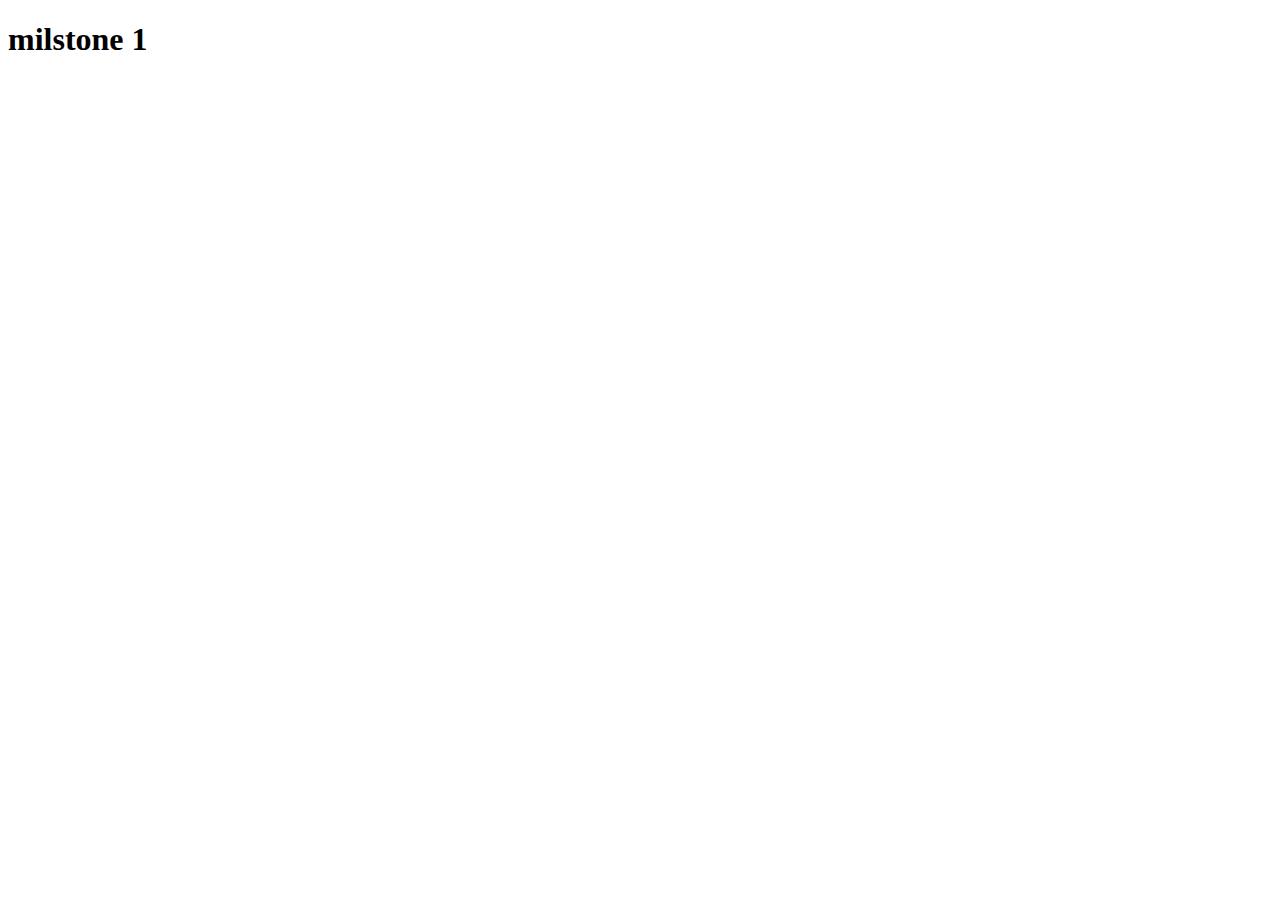
==== index.html @ 5feabac1 "Create index.html" ====
<!DOCTYPE html>
<html lang="en">
<head>
    <meta charset="UTF-8">
    <meta name="viewport" content="width=, initial-scale=1.0">
    <title>Milstone</title>
</head>
<body>
    <h1>milstone 1</h1>
</body>
</html>
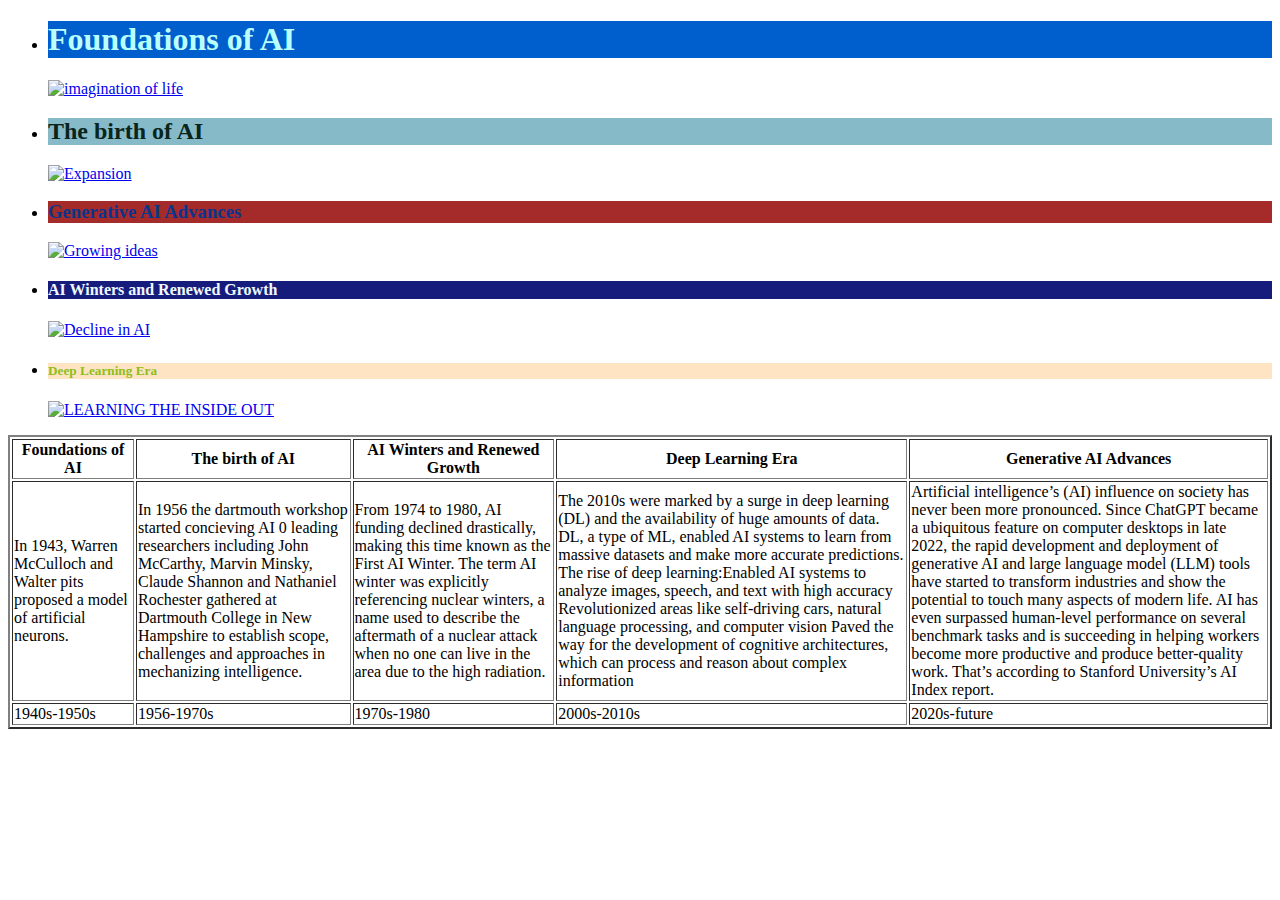
==== commit 90cbd8d3: "Update index.html" ====
--- a/index.html
+++ b/index.html
@@ -3,9 +3,54 @@
 <head>
     <meta charset="UTF-8">
     <meta name="viewport" content="width=, initial-scale=1.0">
-    <title>Milstone</title>
+    <title>Evolutionary Growth of AI </title>
 </head>
 <body>
-    <h1>milstone 1</h1>
+    <ul>
+        <li>
+            <h1 style="background-color: rgb(0, 95, 204); color: rgb(186, 255, 255); font-style: inherit;">Foundations of AI </h1>
+            <a href="https://www.holloway.com/g/making-things-think/sections/the-first-ai-winter-19741980"><img src="https://itchronicles.com/wp-content/uploads/2020/11/where-is-ai-used.jpg" alt="imagination of life" height="150 width=150"></a>
+        </li>
+        <li>
+            <h2 style="background-color: rgba(66, 146, 170, 0.637); color: rgb(9, 37, 27);">The birth of AI</h2>
+            <a href="https://expertbeacon.com/the-history-of-artificial-intelligence-from-the-1950s-to-today/#google_vignette"><img src="https://dubawa.org/wp-content/uploads/2023/12/AI.png" alt="Expansion" height="150 width=150"></a>
+        </li>
+        <li>
+            <h3 style="background-color: brown; color: #09368b;">Generative AI Advances</h3>
+            <a href="https://www.weforum.org/stories/2024/04/stanford-university-ai-index-report/"><img src="https://breakingnow.in/wp-content/uploads/2023/02/The-Future-of-Work-9-AI-Websites-That-Will-Change-the-Game-Artificial-Intelligence-AI.png" alt="Growing ideas" height="150 width=150"></a>
+        </li>
+        <li>
+            <h4 style="color: aliceblue; background-color: rgb(22, 28, 124);">AI Winters and Renewed Growth</h4>
+           <a href="https://www.holloway.com/g/making-things-think/sections/the-first-ai-winter-19741980"><img src="https://th.bing.com/th/id/OIP.BESUVX_hPuiQyGUdLO1DDwHaEK?rs=1&pid=ImgDetMain" alt="Decline in AI" height="150 width=150"></a>
+        </li>
+        <li>
+            <h5 style="background-color: bisque; color: rgb(141, 190, 26);">Deep Learning Era </h5>
+            <a href="https://www.clrn.org/how-has-ai-changed-over-time/"><img src="https://th.bing.com/th/id/OIP.cJwtYYoha2_ABNHfrR7DpgHaHa?rs=1&pid=ImgDetMain" alt="LEARNING THE INSIDE OUT" height="150 width=150"></a>
+        </li>
+    </ul>
+    <table border="2px">
+        <tr>
+            <th>Foundations of AI</th>
+            <th>The birth of AI</th>
+           <th>AI Winters and Renewed Growth</th>
+            <th>Deep Learning Era</th>
+            <th>Generative AI Advances</th>
+        </tr>
+        <tr>
+            <td>In 1943, Warren McCulloch and Walter pits proposed a model of artificial neurons.</td>
+            <td>In 1956 the dartmouth workshop started concieving AI 0 leading researchers including John McCarthy, Marvin Minsky, Claude Shannon and Nathaniel Rochester gathered at Dartmouth College in New Hampshire to establish scope, challenges and approaches in mechanizing intelligence.</td>
+            <td>From 1974 to 1980, AI funding declined drastically, making this time known as the First AI Winter. The term AI winter was explicitly referencing nuclear winters, a name used to describe the aftermath of a nuclear attack when no one can live in the area due to the high radiation. </td>
+            <td>The 2010s were marked by a surge in deep learning (DL) and the availability of huge amounts of data. DL, a type of ML, enabled AI systems to learn from massive datasets and make more accurate predictions. The rise of deep learning:Enabled AI systems to analyze images, speech, and text with high accuracy Revolutionized areas like self-driving cars, natural language processing, and computer vision Paved the way for the development of cognitive architectures, which can process and reason about complex information</td>
+            <td>Artificial intelligence’s (AI) influence on society has never been more pronounced. Since ChatGPT became a ubiquitous feature on computer desktops in late 2022, the rapid development and deployment of generative AI and large language model (LLM) tools have started to transform industries and show the potential to touch many aspects of modern life. AI has even surpassed human-level performance on several benchmark tasks and is succeeding in helping workers become more productive and produce better-quality work. That’s according to Stanford University’s AI Index report.</td>
+
+        </tr>
+        <tr>
+           <td>1940s-1950s</td> 
+           <td>1956-1970s</td>
+           <td>1970s-1980</td>
+           <td>2000s-2010s</td>
+           <td>2020s-future</td>
+        </tr>
+    </table>
 </body>
 </html>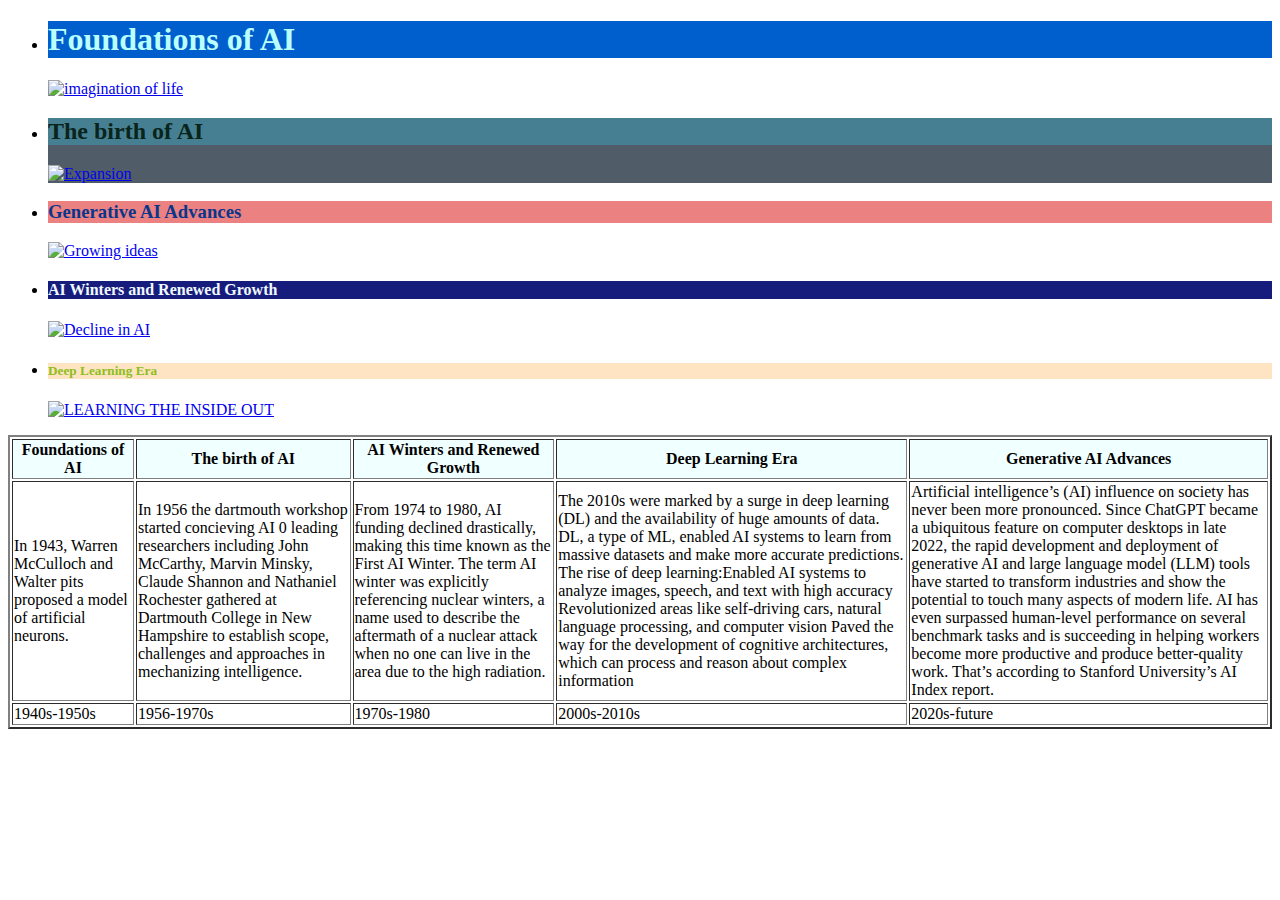
==== commit 9ed4bbde: "Update index.html" ====
--- a/index.html
+++ b/index.html
@@ -4,6 +4,19 @@
     <meta charset="UTF-8">
     <meta name="viewport" content="width=, initial-scale=1.0">
     <title>Evolutionary Growth of AI </title>
+    <style>
+        h2{
+            background-color:aliceblue;
+            color:rgb(104, 104, 170);
+        }
+        .growth{
+            background-color: azure;
+        }
+        #Evolutionary{
+            background-color:rgb(80, 93, 104);
+        }
+
+    </style>
 </head>
 <body>
     <ul>
@@ -11,12 +24,12 @@
             <h1 style="background-color: rgb(0, 95, 204); color: rgb(186, 255, 255); font-style: inherit;">Foundations of AI </h1>
             <a href="https://www.holloway.com/g/making-things-think/sections/the-first-ai-winter-19741980"><img src="https://itchronicles.com/wp-content/uploads/2020/11/where-is-ai-used.jpg" alt="imagination of life" height="150 width=150"></a>
         </li>
-        <li>
+        <li id="Evolutionary">
             <h2 style="background-color: rgba(66, 146, 170, 0.637); color: rgb(9, 37, 27);">The birth of AI</h2>
             <a href="https://expertbeacon.com/the-history-of-artificial-intelligence-from-the-1950s-to-today/#google_vignette"><img src="https://dubawa.org/wp-content/uploads/2023/12/AI.png" alt="Expansion" height="150 width=150"></a>
         </li>
         <li>
-            <h3 style="background-color: brown; color: #09368b;">Generative AI Advances</h3>
+            <h3 style="background-color: rgb(235, 129, 129); color: #09368b;">Generative AI Advances</h3>
             <a href="https://www.weforum.org/stories/2024/04/stanford-university-ai-index-report/"><img src="https://breakingnow.in/wp-content/uploads/2023/02/The-Future-of-Work-9-AI-Websites-That-Will-Change-the-Game-Artificial-Intelligence-AI.png" alt="Growing ideas" height="150 width=150"></a>
         </li>
         <li>
@@ -29,7 +42,7 @@
         </li>
     </ul>
     <table border="2px">
-        <tr>
+        <tr class="growth">
             <th>Foundations of AI</th>
             <th>The birth of AI</th>
            <th>AI Winters and Renewed Growth</th>
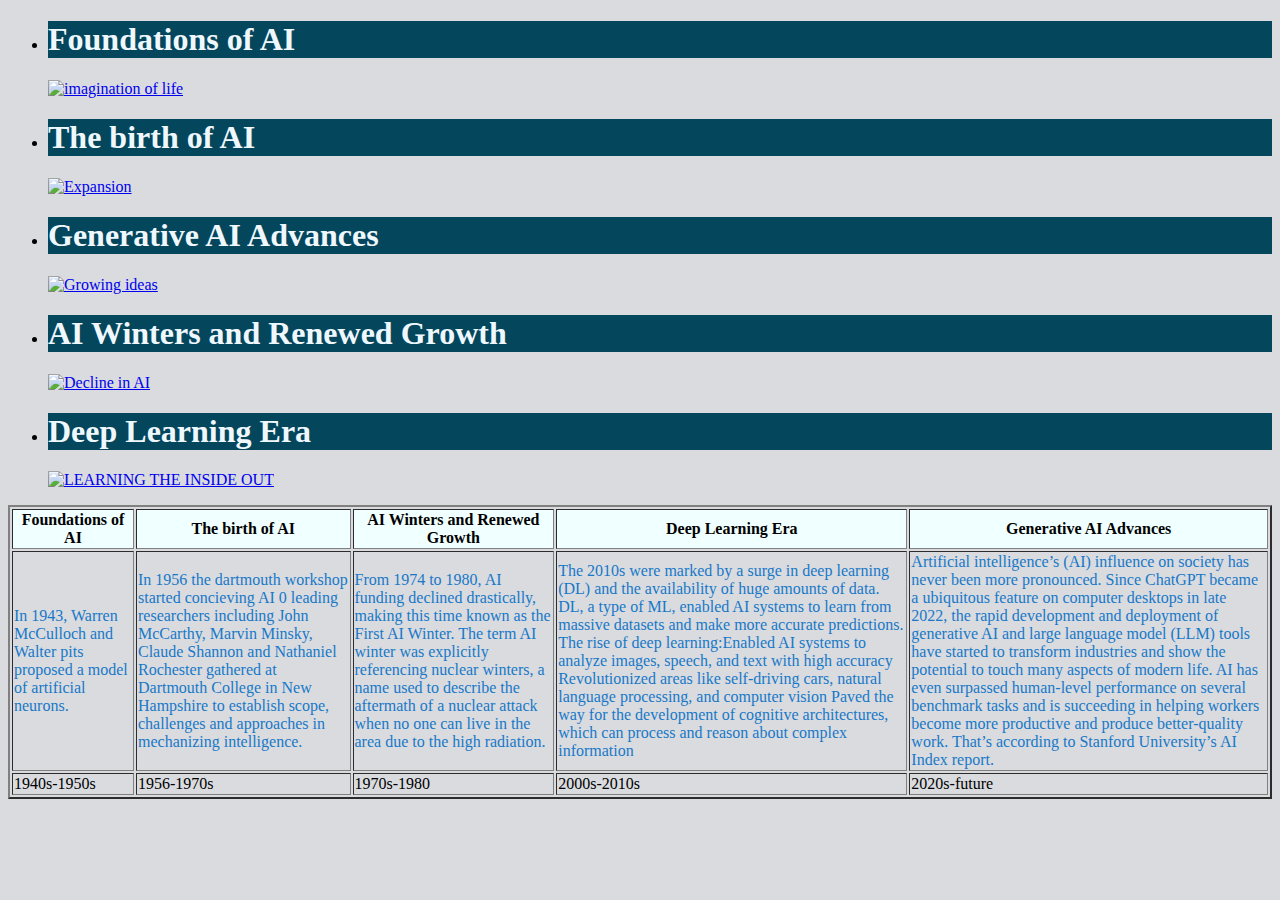
==== commit fc585cbe: "Update index.html" ====
--- a/index.html
+++ b/index.html
@@ -5,51 +5,55 @@
     <meta name="viewport" content="width=, initial-scale=1.0">
     <title>Evolutionary Growth of AI </title>
     <style>
-        h2{
-            background-color:aliceblue;
-            color:rgb(104, 104, 170);
+        h1{
+            background-color:rgb(4, 71, 92);
+            color:aliceblue;
         }
-        .growth{
-            background-color: azure;
-        }
-        #Evolutionary{
-            background-color:rgb(80, 93, 104);
-        }
+        body{
+            background-color: rgb(217, 219, 223);
+        } 
+        
+        #groundbreaking{
+        background-color: azure;
+       }
+       .advancing{
+        color: rgb(24, 120, 199);
+       }
 
     </style>
 </head>
 <body>
     <ul>
         <li>
-            <h1 style="background-color: rgb(0, 95, 204); color: rgb(186, 255, 255); font-style: inherit;">Foundations of AI </h1>
+            <h1 "foundation">Foundations of AI </h1>
             <a href="https://www.holloway.com/g/making-things-think/sections/the-first-ai-winter-19741980"><img src="https://itchronicles.com/wp-content/uploads/2020/11/where-is-ai-used.jpg" alt="imagination of life" height="150 width=150"></a>
         </li>
-        <li id="Evolutionary">
-            <h2 style="background-color: rgba(66, 146, 170, 0.637); color: rgb(9, 37, 27);">The birth of AI</h2>
+        <li>
+            <h1>The birth of AI</h2>
             <a href="https://expertbeacon.com/the-history-of-artificial-intelligence-from-the-1950s-to-today/#google_vignette"><img src="https://dubawa.org/wp-content/uploads/2023/12/AI.png" alt="Expansion" height="150 width=150"></a>
         </li>
         <li>
-            <h3 style="background-color: rgb(235, 129, 129); color: #09368b;">Generative AI Advances</h3>
+            <h1>Generative AI Advances</h3>
             <a href="https://www.weforum.org/stories/2024/04/stanford-university-ai-index-report/"><img src="https://breakingnow.in/wp-content/uploads/2023/02/The-Future-of-Work-9-AI-Websites-That-Will-Change-the-Game-Artificial-Intelligence-AI.png" alt="Growing ideas" height="150 width=150"></a>
         </li>
         <li>
-            <h4 style="color: aliceblue; background-color: rgb(22, 28, 124);">AI Winters and Renewed Growth</h4>
-           <a href="https://www.holloway.com/g/making-things-think/sections/the-first-ai-winter-19741980"><img src="https://th.bing.com/th/id/OIP.BESUVX_hPuiQyGUdLO1DDwHaEK?rs=1&pid=ImgDetMain" alt="Decline in AI" height="150 width=150"></a>
+            <h1>AI Winters and Renewed Growth</h4>
+            <a href="https://www.holloway.com/g/making-things-think/sections/the-first-ai-winter-19741980"><img src="https://th.bing.com/th/id/OIP.BESUVX_hPuiQyGUdLO1DDwHaEK?rs=1&pid=ImgDetMain" alt="Decline in AI" height="150 width=150"></a>
         </li>
         <li>
-            <h5 style="background-color: bisque; color: rgb(141, 190, 26);">Deep Learning Era </h5>
+            <h1>Deep Learning Era </h5>
             <a href="https://www.clrn.org/how-has-ai-changed-over-time/"><img src="https://th.bing.com/th/id/OIP.cJwtYYoha2_ABNHfrR7DpgHaHa?rs=1&pid=ImgDetMain" alt="LEARNING THE INSIDE OUT" height="150 width=150"></a>
         </li>
     </ul>
     <table border="2px">
-        <tr class="growth">
+        <tr id="groundbreaking">
             <th>Foundations of AI</th>
             <th>The birth of AI</th>
-           <th>AI Winters and Renewed Growth</th>
+            <th>AI Winters and Renewed Growth</th>
             <th>Deep Learning Era</th>
             <th>Generative AI Advances</th>
         </tr>
-        <tr>
+        <tr class="advancing">
             <td>In 1943, Warren McCulloch and Walter pits proposed a model of artificial neurons.</td>
             <td>In 1956 the dartmouth workshop started concieving AI 0 leading researchers including John McCarthy, Marvin Minsky, Claude Shannon and Nathaniel Rochester gathered at Dartmouth College in New Hampshire to establish scope, challenges and approaches in mechanizing intelligence.</td>
             <td>From 1974 to 1980, AI funding declined drastically, making this time known as the First AI Winter. The term AI winter was explicitly referencing nuclear winters, a name used to describe the aftermath of a nuclear attack when no one can live in the area due to the high radiation. </td>
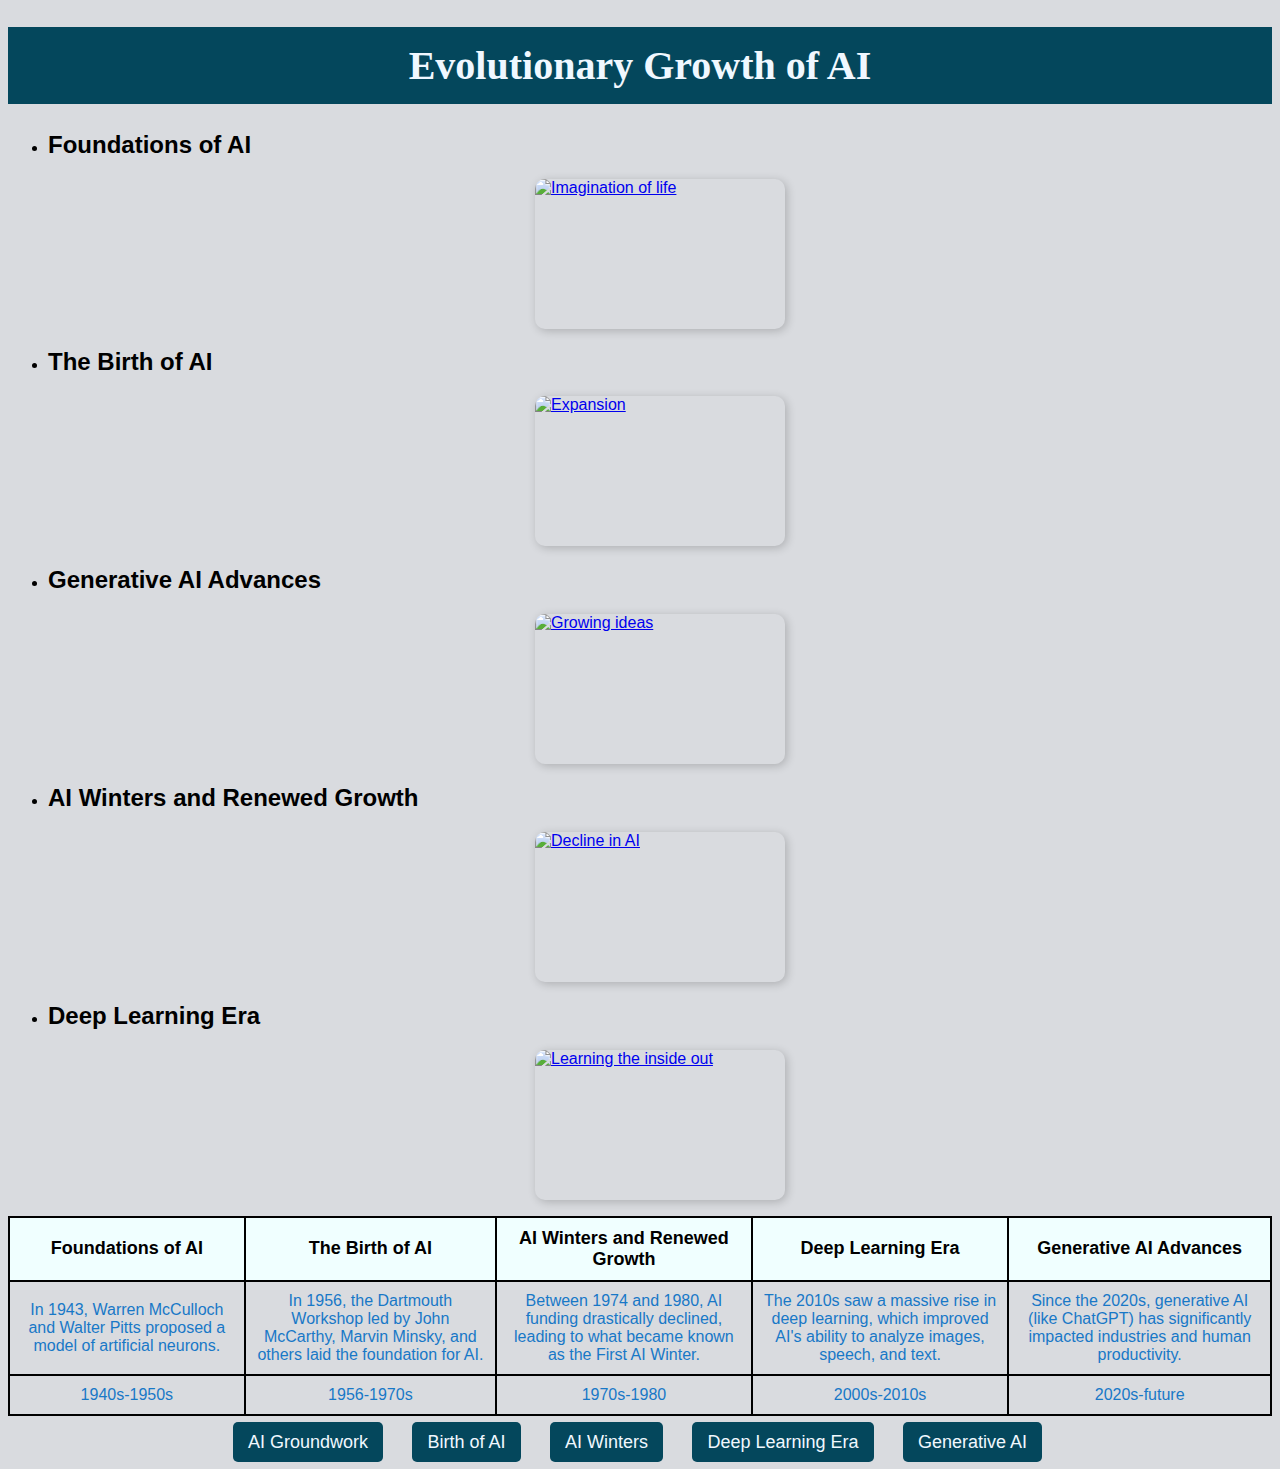
==== commit ff76708f: "exam #3" ====
--- a/index.html
+++ b/index.html
@@ -2,72 +2,123 @@
 <html lang="en">
 <head>
     <meta charset="UTF-8">
-    <meta name="viewport" content="width=, initial-scale=1.0">
-    <title>Evolutionary Growth of AI </title>
+    <meta name="viewport" content="width=device-width, initial-scale=1.0">
+    <title>Evolutionary Growth of AI</title>
+    <link rel="stylesheet" href="style.css">
     <style>
-        h1{
-            background-color:rgb(4, 71, 92);
-            color:aliceblue;
+        h1 {
+            background-color: rgb(4, 71, 92);
+            color: aliceblue;
         }
-        body{
+        body {
             background-color: rgb(217, 219, 223);
-        } 
+        }
         
-        #groundbreaking{
-        background-color: azure;
-       }
-       .advancing{
-        color: rgb(24, 120, 199);
-       }
+        #groundbreaking {
+            background-color: azure;
+        }
+        
+        .advancing {
+            color: rgb(24, 120, 199);
+        }
 
+        table {
+            width: 100%;
+            border-collapse: collapse;
+            text-align: center;
+        }
+        
+        th, td {
+            padding: 10px;
+            border: 2px solid black;
+        }
+
+        nav ul {
+            list-style-type: none;
+            padding: 0;
+        }
+
+        nav ul li {
+            display: inline;
+            margin-right: 15px;
+        }
     </style>
 </head>
 <body>
+
+    <h1>Evolutionary Growth of AI</h1>
+
     <ul>
         <li>
-            <h1 "foundation">Foundations of AI </h1>
-            <a href="https://www.holloway.com/g/making-things-think/sections/the-first-ai-winter-19741980"><img src="https://itchronicles.com/wp-content/uploads/2020/11/where-is-ai-used.jpg" alt="imagination of life" height="150 width=150"></a>
+            <h2>Foundations of AI</h2>
+            <a href="https://www.holloway.com/g/making-things-think/sections/the-first-ai-winter-19741980">
+                <img src="https://itchronicles.com/wp-content/uploads/2020/11/where-is-ai-used.jpg" 
+                     alt="Imagination of life" height="150" width="150">
+            </a>
         </li>
         <li>
-            <h1>The birth of AI</h2>
-            <a href="https://expertbeacon.com/the-history-of-artificial-intelligence-from-the-1950s-to-today/#google_vignette"><img src="https://dubawa.org/wp-content/uploads/2023/12/AI.png" alt="Expansion" height="150 width=150"></a>
+            <h2>The Birth of AI</h2>
+            <a href="https://expertbeacon.com/the-history-of-artificial-intelligence-from-the-1950s-to-today/#google_vignette">
+                <img src="https://dubawa.org/wp-content/uploads/2023/12/AI.png" 
+                     alt="Expansion" height="150" width="150">
+            </a>
         </li>
         <li>
-            <h1>Generative AI Advances</h3>
-            <a href="https://www.weforum.org/stories/2024/04/stanford-university-ai-index-report/"><img src="https://breakingnow.in/wp-content/uploads/2023/02/The-Future-of-Work-9-AI-Websites-That-Will-Change-the-Game-Artificial-Intelligence-AI.png" alt="Growing ideas" height="150 width=150"></a>
+            <h2>Generative AI Advances</h2>
+            <a href="https://www.weforum.org/stories/2024/04/stanford-university-ai-index-report/">
+                <img src="https://breakingnow.in/wp-content/uploads/2023/02/The-Future-of-Work-9-AI-Websites-That-Will-Change-the-Game-Artificial-Intelligence-AI.png" 
+                     alt="Growing ideas" height="150" width="150">
+            </a>
         </li>
         <li>
-            <h1>AI Winters and Renewed Growth</h4>
-            <a href="https://www.holloway.com/g/making-things-think/sections/the-first-ai-winter-19741980"><img src="https://th.bing.com/th/id/OIP.BESUVX_hPuiQyGUdLO1DDwHaEK?rs=1&pid=ImgDetMain" alt="Decline in AI" height="150 width=150"></a>
+            <h2>AI Winters and Renewed Growth</h2>
+            <a href="https://www.holloway.com/g/making-things-think/sections/the-first-ai-winter-19741980">
+                <img src="https://th.bing.com/th/id/OIP.BESUVX_hPuiQyGUdLO1DDwHaEK?rs=1&pid=ImgDetMain" 
+                     alt="Decline in AI" height="150" width="150">
+            </a>
         </li>
         <li>
-            <h1>Deep Learning Era </h5>
-            <a href="https://www.clrn.org/how-has-ai-changed-over-time/"><img src="https://th.bing.com/th/id/OIP.cJwtYYoha2_ABNHfrR7DpgHaHa?rs=1&pid=ImgDetMain" alt="LEARNING THE INSIDE OUT" height="150 width=150"></a>
+            <h2>Deep Learning Era</h2>
+            <a href="https://www.clrn.org/how-has-ai-changed-over-time/">
+                <img src="https://th.bing.com/th/id/OIP.cJwtYYoha2_ABNHfrR7DpgHaHa?rs=1&pid=ImgDetMain" 
+                     alt="Learning the inside out" height="150" width="150">
+            </a>
         </li>
     </ul>
-    <table border="2px">
+
+    <table>
         <tr id="groundbreaking">
             <th>Foundations of AI</th>
-            <th>The birth of AI</th>
+            <th>The Birth of AI</th>
             <th>AI Winters and Renewed Growth</th>
             <th>Deep Learning Era</th>
             <th>Generative AI Advances</th>
         </tr>
         <tr class="advancing">
-            <td>In 1943, Warren McCulloch and Walter pits proposed a model of artificial neurons.</td>
-            <td>In 1956 the dartmouth workshop started concieving AI 0 leading researchers including John McCarthy, Marvin Minsky, Claude Shannon and Nathaniel Rochester gathered at Dartmouth College in New Hampshire to establish scope, challenges and approaches in mechanizing intelligence.</td>
-            <td>From 1974 to 1980, AI funding declined drastically, making this time known as the First AI Winter. The term AI winter was explicitly referencing nuclear winters, a name used to describe the aftermath of a nuclear attack when no one can live in the area due to the high radiation. </td>
-            <td>The 2010s were marked by a surge in deep learning (DL) and the availability of huge amounts of data. DL, a type of ML, enabled AI systems to learn from massive datasets and make more accurate predictions. The rise of deep learning:Enabled AI systems to analyze images, speech, and text with high accuracy Revolutionized areas like self-driving cars, natural language processing, and computer vision Paved the way for the development of cognitive architectures, which can process and reason about complex information</td>
-            <td>Artificial intelligence’s (AI) influence on society has never been more pronounced. Since ChatGPT became a ubiquitous feature on computer desktops in late 2022, the rapid development and deployment of generative AI and large language model (LLM) tools have started to transform industries and show the potential to touch many aspects of modern life. AI has even surpassed human-level performance on several benchmark tasks and is succeeding in helping workers become more productive and produce better-quality work. That’s according to Stanford University’s AI Index report.</td>
-
+            <td>In 1943, Warren McCulloch and Walter Pitts proposed a model of artificial neurons.</td>
+            <td>In 1956, the Dartmouth Workshop led by John McCarthy, Marvin Minsky, and others laid the foundation for AI.</td>
+            <td>Between 1974 and 1980, AI funding drastically declined, leading to what became known as the First AI Winter.</td>
+            <td>The 2010s saw a massive rise in deep learning, which improved AI's ability to analyze images, speech, and text.</td>
+            <td>Since the 2020s, generative AI (like ChatGPT) has significantly impacted industries and human productivity.</td>
         </tr>
         <tr>
-           <td>1940s-1950s</td> 
-           <td>1956-1970s</td>
-           <td>1970s-1980</td>
-           <td>2000s-2010s</td>
-           <td>2020s-future</td>
+            <td>1940s-1950s</td>
+            <td>1956-1970s</td>
+            <td>1970s-1980</td>
+            <td>2000s-2010s</td>
+            <td>2020s-future</td>
         </tr>
     </table>
+
+    <nav>
+        <ul>
+            <li><a href="Foundations_of_AI.html">AI Groundwork</a></li>
+            <li><a href="birth_of_ai.html">Birth of AI</a></li>
+            <li><a href="AI_Winters_and_Renewed_Growth.html">AI Winters</a></li>
+            <li><a href="deep_learning_era.html">Deep Learning Era</a></li>
+            <li><a href="Generative_AI_Advances.html">Generative AI</a></li>
+        </ul>
+    </nav>
+
 </body>
-</html>+</html>
--- a/style.css
+++ b/style.css
@@ -0,0 +1,119 @@
+/* Apply background color to the whole page */
+body {
+    background-color: rgb(217, 219, 223);
+    font-family: Arial, sans-serif;
+}
+
+/* Styling for all headers */
+h1 {
+    background-color: rgb(4, 71, 92);
+    color: aliceblue;
+    padding: 15px;
+    text-align: center;
+    font-size: 40px; /* Required size */
+    font-family: Fantasy; /* Required font family */
+}
+
+/* Milestone text styles (Header Section) */
+#milestone-text {
+    text-align: center;
+    font-size: 20px;
+    font-weight: bold;
+}
+
+/* Style for the animation effect (text color changes on hover) */
+.animated-text {
+    color: red; /* Default color */
+    transition: color 0.3s ease-in-out;
+}
+
+.animated-text:hover {
+    color: skyblue; /* Changes when hovered */
+}
+
+/* Image Styling (Main Section) */
+img {
+    display: block;
+    margin: 10px auto;
+    width: 250px;
+    border-radius: 10px;
+    box-shadow: 2px 2px 10px rgba(0, 0, 0, 0.2);
+}
+
+/* Styling for the table */
+table {
+    width: 90%;
+    margin: auto;
+    border-collapse: collapse;
+}
+
+th {
+    background-color: azure;
+    font-size: 18px;
+}
+
+td {
+    border: 2px solid black;
+    padding: 10px;
+    text-align: center;
+    color: rgb(24, 120, 199);
+}
+
+/* Footer Styling */
+footer {
+    text-align: center;
+    font-size: 16px;
+    margin-top: 20px;
+}
+
+/* Navigation Menu */
+nav ul {
+    list-style-type: none;
+    padding: 0;
+    text-align: center;
+}
+
+nav ul li {
+    display: inline;
+    margin: 10px;
+}
+
+nav a {
+    text-decoration: none;
+    background-color: rgb(4, 71, 92);
+    color: aliceblue;
+    padding: 10px 15px;
+    border-radius: 5px;
+    font-size: 18px;
+}
+
+nav a:hover {
+    background-color: rgb(24, 120, 199);
+}
+
+/* Tooltips (for bonus points) */
+.tooltip {
+    position: relative;
+    display: inline-block;
+    cursor: pointer;
+}
+
+.tooltip .tooltip-text {
+    visibility: hidden;
+    width: 150px;
+    background-color: black;
+    color: #fff;
+    text-align: center;
+    padding: 5px;
+    border-radius: 5px;
+    
+    position: absolute;
+    z-index: 1;
+    top: 100%;
+    left: 50%;
+    transform: translateX(-50%);
+}
+
+.tooltip:hover .tooltip-text {
+    visibility: visible;
+}
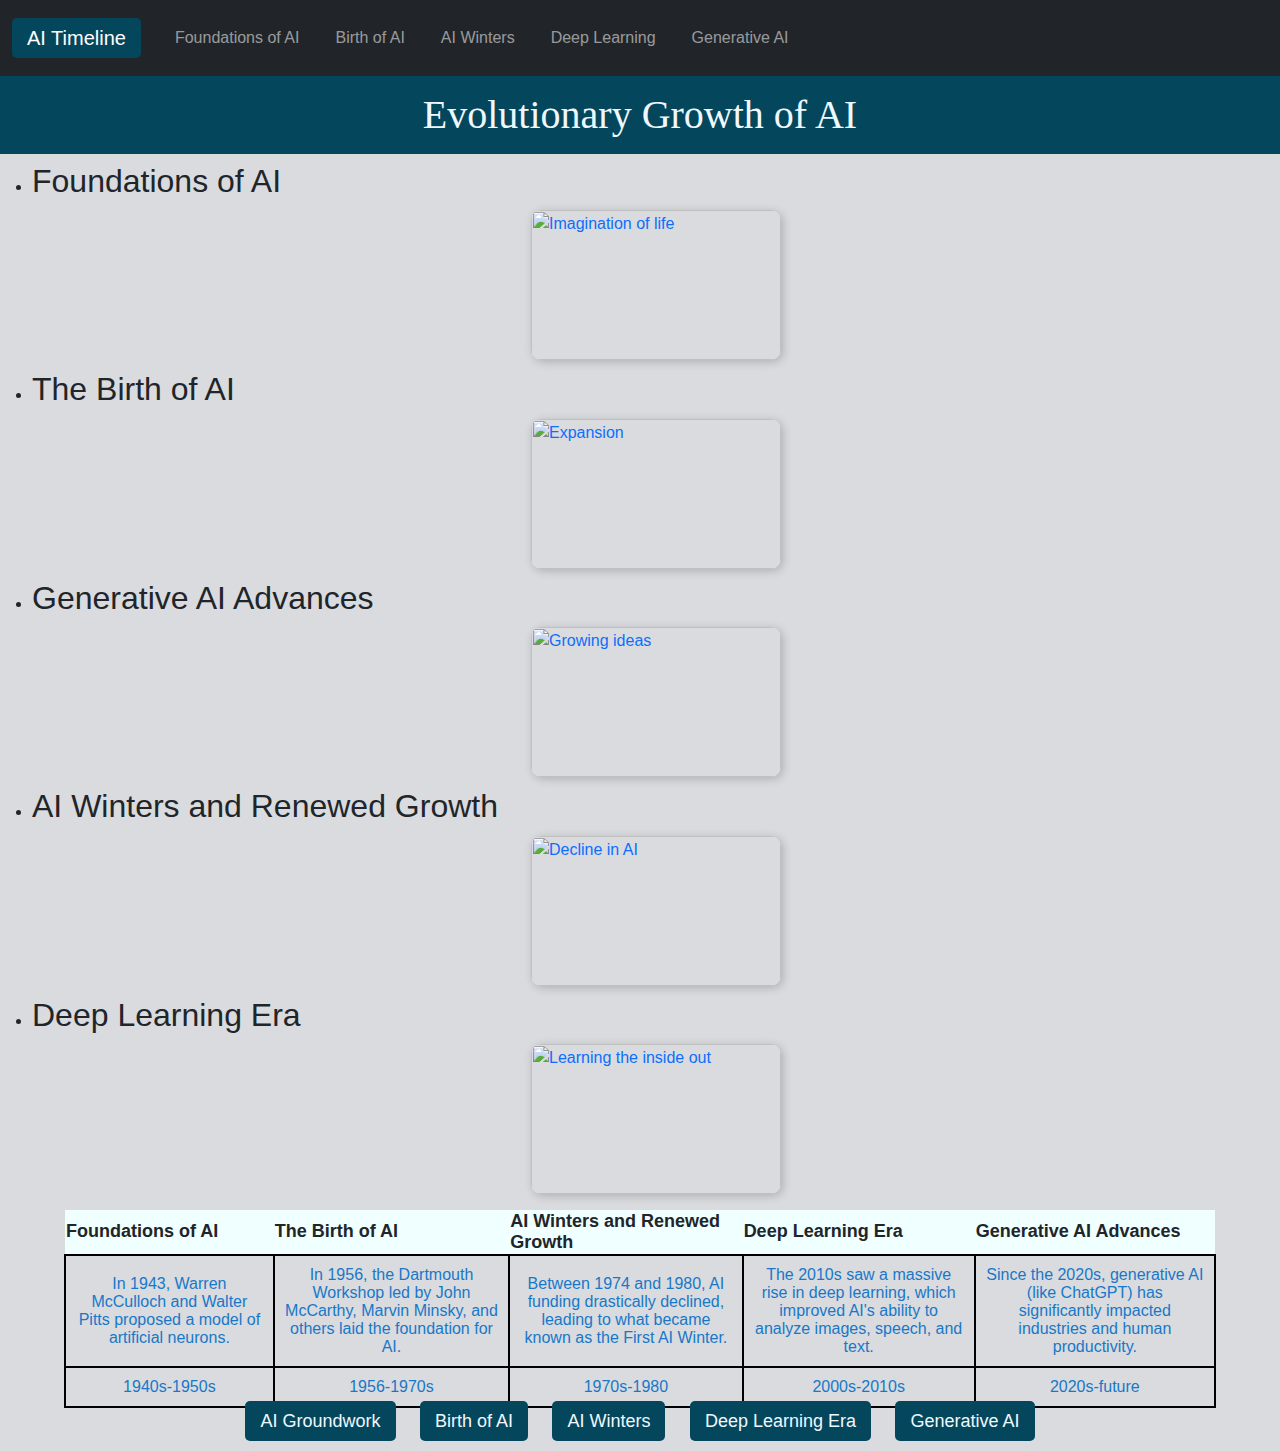
==== commit 152a2c0d: "bootstrap research exam" ====
--- a/index.html
+++ b/index.html
@@ -1,51 +1,32 @@
-<!DOCTYPE html>
-<html lang="en">
 <head>
     <meta charset="UTF-8">
-    <meta name="viewport" content="width=device-width, initial-scale=1.0">
+    <meta name="viewport" content="width=device-width, initial-scale=1">
     <title>Evolutionary Growth of AI</title>
-    <link rel="stylesheet" href="style.css">
-    <style>
-        h1 {
-            background-color: rgb(4, 71, 92);
-            color: aliceblue;
-        }
-        body {
-            background-color: rgb(217, 219, 223);
-        }
-        
-        #groundbreaking {
-            background-color: azure;
-        }
-        
-        .advancing {
-            color: rgb(24, 120, 199);
-        }
-
-        table {
-            width: 100%;
-            border-collapse: collapse;
-            text-align: center;
-        }
-        
-        th, td {
-            padding: 10px;
-            border: 2px solid black;
-        }
-
-        nav ul {
-            list-style-type: none;
-            padding: 0;
-        }
-
-        nav ul li {
-            display: inline;
-            margin-right: 15px;
-        }
-    </style>
+    <link href="https://cdn.jsdelivr.net/npm/bootstrap@5.3.3/dist/css/bootstrap.min.css" rel="stylesheet">
+    <script src="https://cdn.jsdelivr.net/npm/bootstrap@5.3.3/dist/js/bootstrap.bundle.min.js"></script>
+    <link rel="stylesheet" href="style.css"> <!-- keep this if you want to keep your styles -->
+  </head>
+  
 </head>
 <body>
-
+    <nav class="navbar navbar-expand-lg navbar-dark bg-dark">
+        <div class="container-fluid">
+          <a class="navbar-brand" href="index.html">AI Timeline</a>
+          <button class="navbar-toggler" type="button" data-bs-toggle="collapse" data-bs-target="#navbarNav">
+            <span class="navbar-toggler-icon"></span>
+          </button>
+          <div class="collapse navbar-collapse" id="navbarNav">
+            <ul class="navbar-nav">
+              <li class="nav-item"><a class="nav-link" href="Foundations_of_AI.html">Foundations of AI</a></li>
+              <li class="nav-item"><a class="nav-link" href="birth_of_ai.html">Birth of AI</a></li>
+              <li class="nav-item"><a class="nav-link" href="AI_Winters_and_Renewed_Growth.html">AI Winters</a></li>
+              <li class="nav-item"><a class="nav-link" href="deep_learning_era.html">Deep Learning</a></li>
+              <li class="nav-item"><a class="nav-link" href="Generative_AI_Advances.html">Generative AI</a></li>
+            </ul>
+          </div>
+        </div>
+      </nav>
+      
     <h1>Evolutionary Growth of AI</h1>
 
     <ul>
